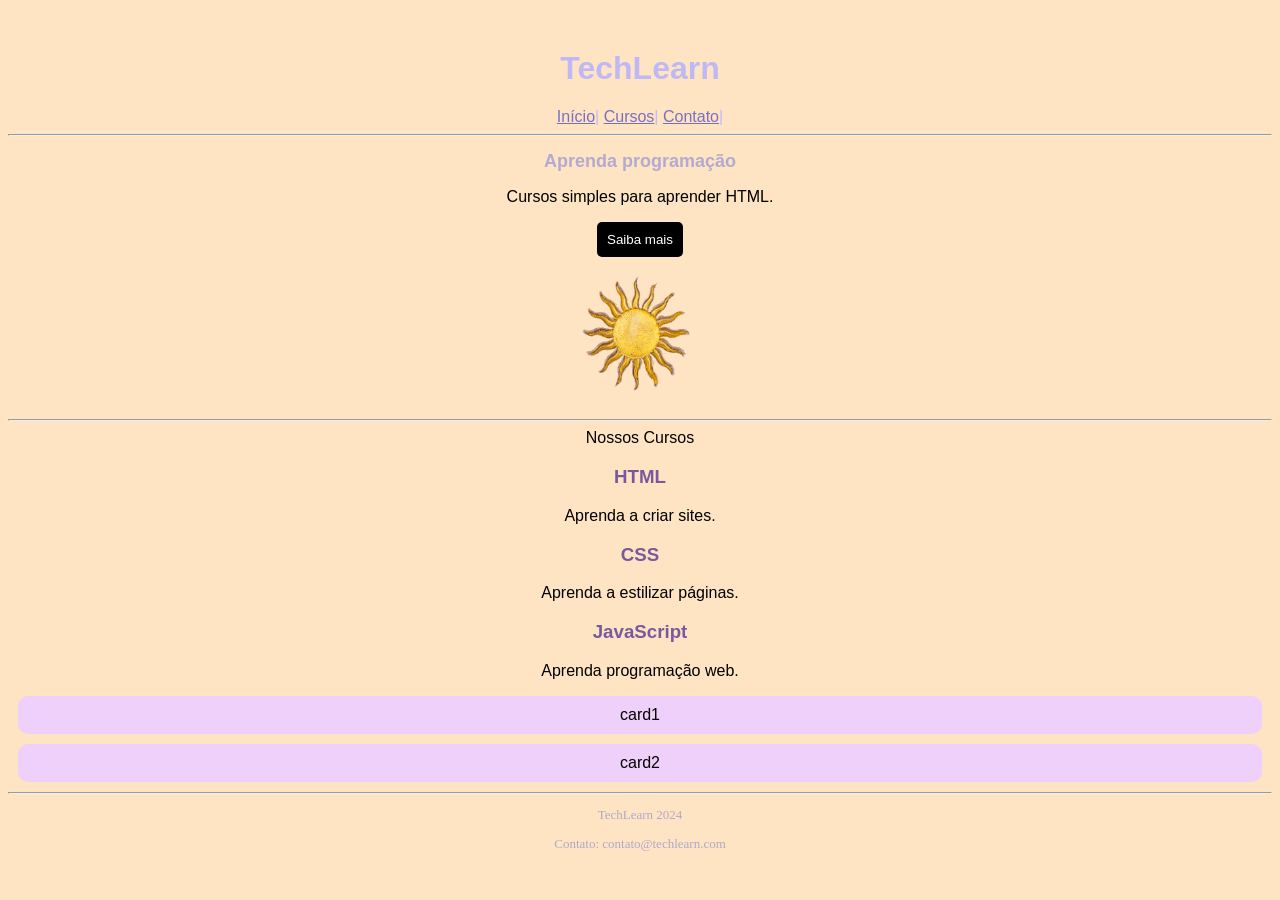
==== index.html @ c7c5dbfe "Add files via upload" ====
<!DOCTYPE html>
<html lang="en">
<head>
    <meta charset="UTF-8">
    <meta name="viewport" content="width=device-width, initial-scale=1.0">
    <title>Document</title>
    <link rel="stylesheet" href="style.css">
</head>
<body></body>
    <!--Cabeçalho-->
    <header>
        <h1>TechLearn</h1>

        <nav>
            <a href="index.html">Início</a>|
            <a href="cursos.html">Cursos</a>|
            <a href="contatos.html">Contato</a>|
        </nav>

        <hr>
    </header>

    <!--Conteúdo Principal-->
    <main>
        <h2>Aprenda programação</h2>
        <p>
        Cursos simples para aprender HTML.
        </p>

        <button>Saiba mais</button>
        
        <center><img src= "solmeio.png" width= "180" height= "150"></center>

        <hr>

        <hr2>Nossos Cursos</hr2>

        <h3>HTML</h3>
        <p>Aprenda a criar sites.</p>

        <h3>CSS</h3>
        <p>Aprenda a estilizar páginas.</p>

        <h3>JavaScript</h3>
        <p>Aprenda programação web.</p>

    </main>

    <div class="card">
        card1
    </div>

    <div class="card">
        card2
    </div>
    
    <hr>
    <!--Rodapé-->
    <footer>
        <p>TechLearn 2024</p>
        <p>Contato: contato@techlearn.com</p>

    </footer>
    
</body>
</html>
---- style.css ----
body{
    background-color: bisque;
    font-family: Arial, Helvetica, sans-serif;
    text-align: center;
    margin-top: 50px;
}
header{
    color: rgb(190, 184, 245);
}

nav{
    color: rgb(195, 186, 248);
}

a{ 
    color: rgb(120, 112, 190);
}

h2{ 
    color: rgb(178, 170, 209);
    font-family: Verdana, Geneva, Tahoma, sans-serif;
    font-size: large;
}

h3{
    color: rgb(121, 89, 158);
    font-family: Impact, Haettenschweiler, 'Arial Narrow Bold', sans-serif;
    font-size: 15;
}
.card{ background-color: rgb(191, 191, 238);
}

footer{
    color: rgb(173, 169, 201);
    font-family: Cambria, Cochin, Georgia, Times, 'Times New Roman', serif;
    font-size: small;
}

button{
    background-color: rgb(142, 124, 240);
    color: wheat;
    padding: 10px 20px;
    border: none;
    border-radius: 5px;
    cursor: pointer;
}

form{
    display: flex;
    flex-direction: column;
    gap: 5px;
}

input{
    padding: 10px;
    border: 1px solid gray;
    border-radius: 5px;
}

textarea{
    padding: 10px;
    border-radius: 5px;
    height: 50px;
}

button{ 
    background-color: black;
    color: white;
    padding: 10px;
    border: none;
    border-radius: 5px;
    cursor: pointer;
}

button:hover{
    background-color: blue;
}
.card{
    background-color: rgb(239, 208, 250);
    padding: 10px;
    margin: 10px;
    border-radius: 10px;
}
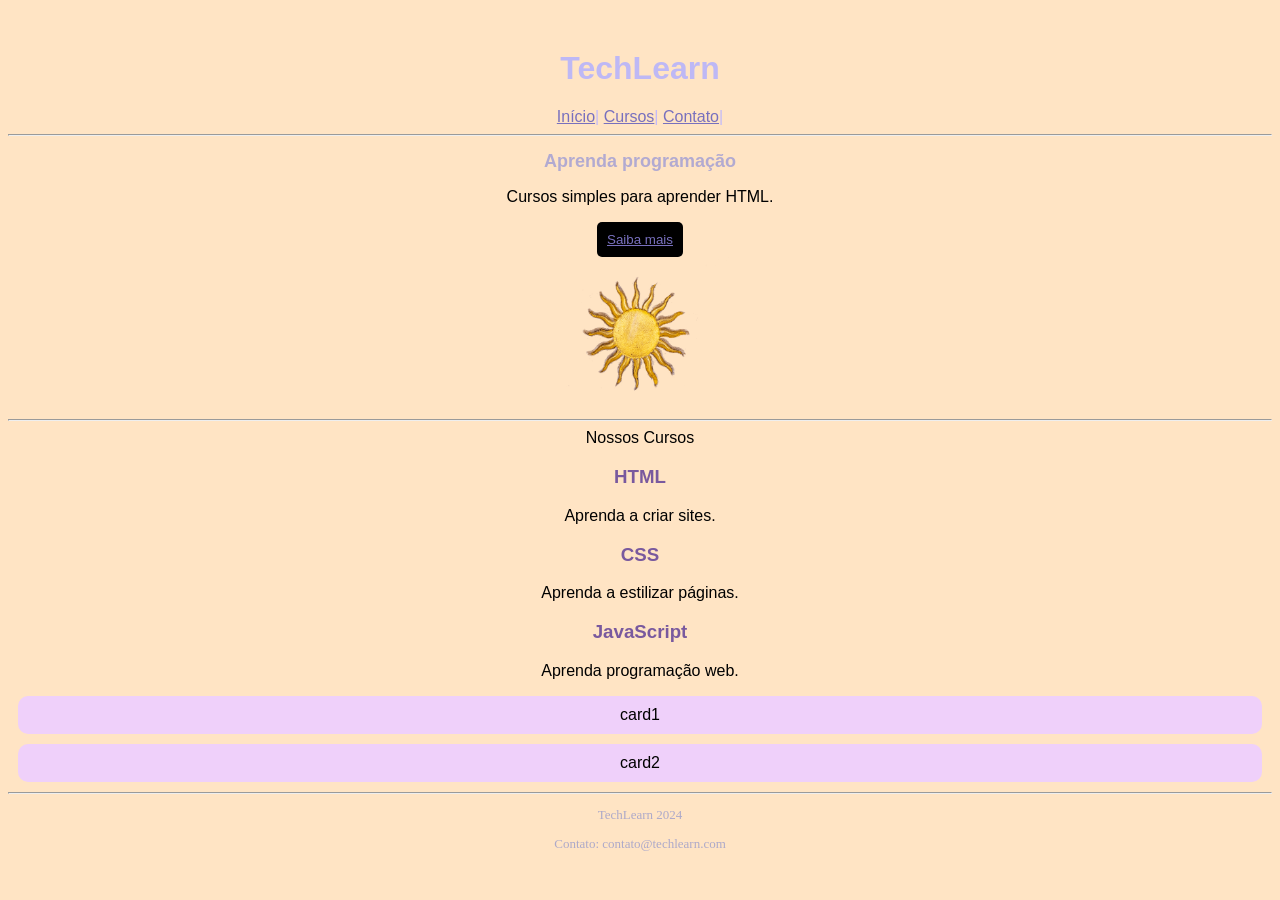
==== commit 3f593db1: "Update index.html" ====
--- a/index.html
+++ b/index.html
@@ -27,7 +27,7 @@
         Cursos simples para aprender HTML.
         </p>
 
-        <button>Saiba mais</button>
+        <button> <a href="cursos.html">Saiba mais</button></a>
         
         <center><img src= "solmeio.png" width= "180" height= "150"></center>
 
